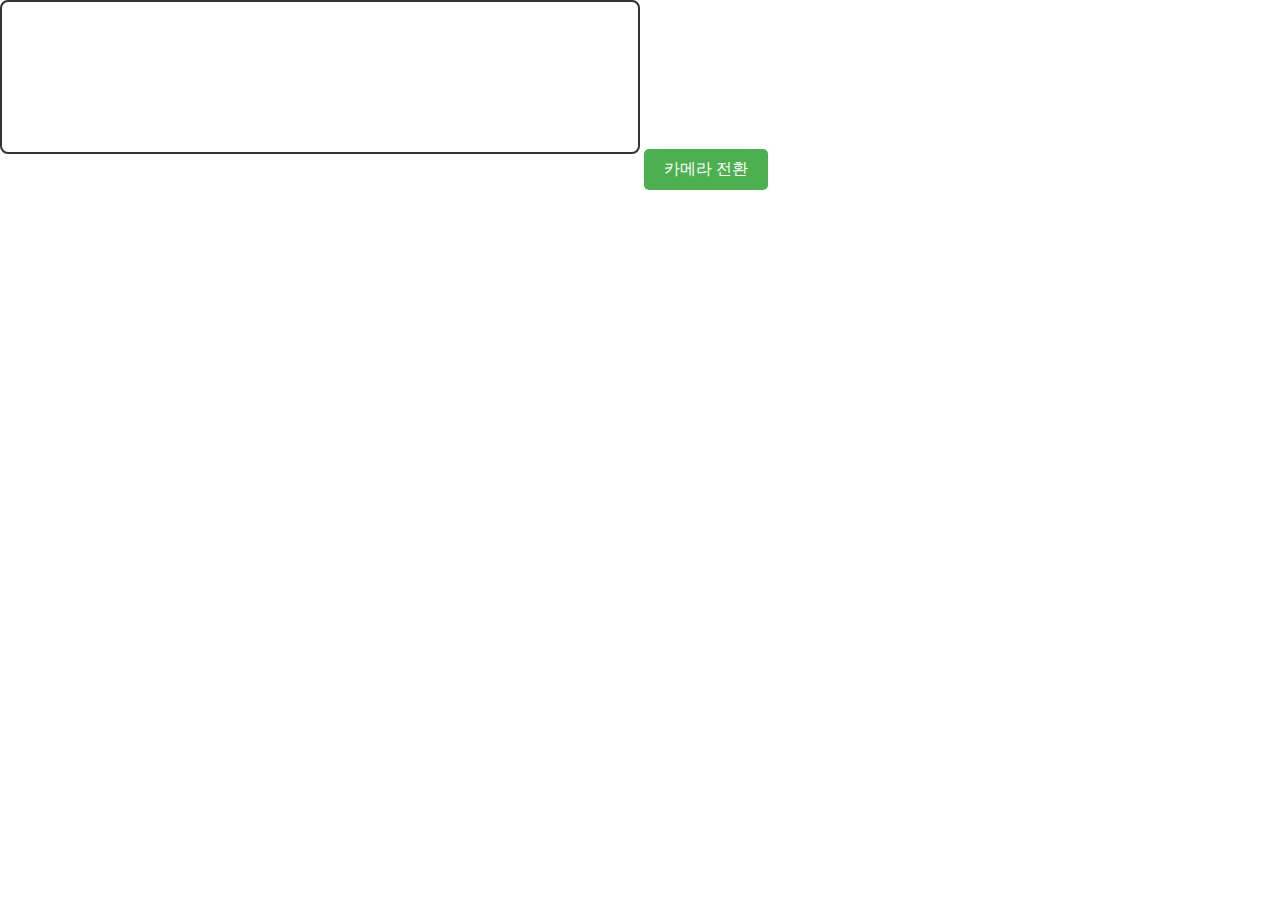
==== index.html @ e6281ce0 "first commit" ====
<!DOCTYPE html>
<html lang="ko">
  <head>
    <meta charset="UTF-8" />
    <meta name="viewport" content="width=device-width, initial-scale=1.0" />
    <title>웹캠 전/후면 카메라 전환</title>
    <link rel="stylesheet" href="style.css" />
    <script src="index.js" defer></script>
  </head>
  <body>
    <video id="webcam" autoplay playsinline></video>
    <button id="switchCamera">카메라 전환</button>
  </body>
</html>
---- style.css ----
* {
  margin: 0;
  padding: 0;
  box-sizing: border-box;
}

video {
  width: 100%;
  max-width: 640px;
  margin-bottom: 20px;
  border: 2px solid #333;
  border-radius: 8px;
}

button {
  padding: 10px 20px;
  font-size: 16px;
  background-color: #4caf50;
  color: white;
  border: none;
  border-radius: 5px;
  cursor: pointer;
  transition: background-color 0.3s;
}
button:hover {
  background-color: #45a049;
}
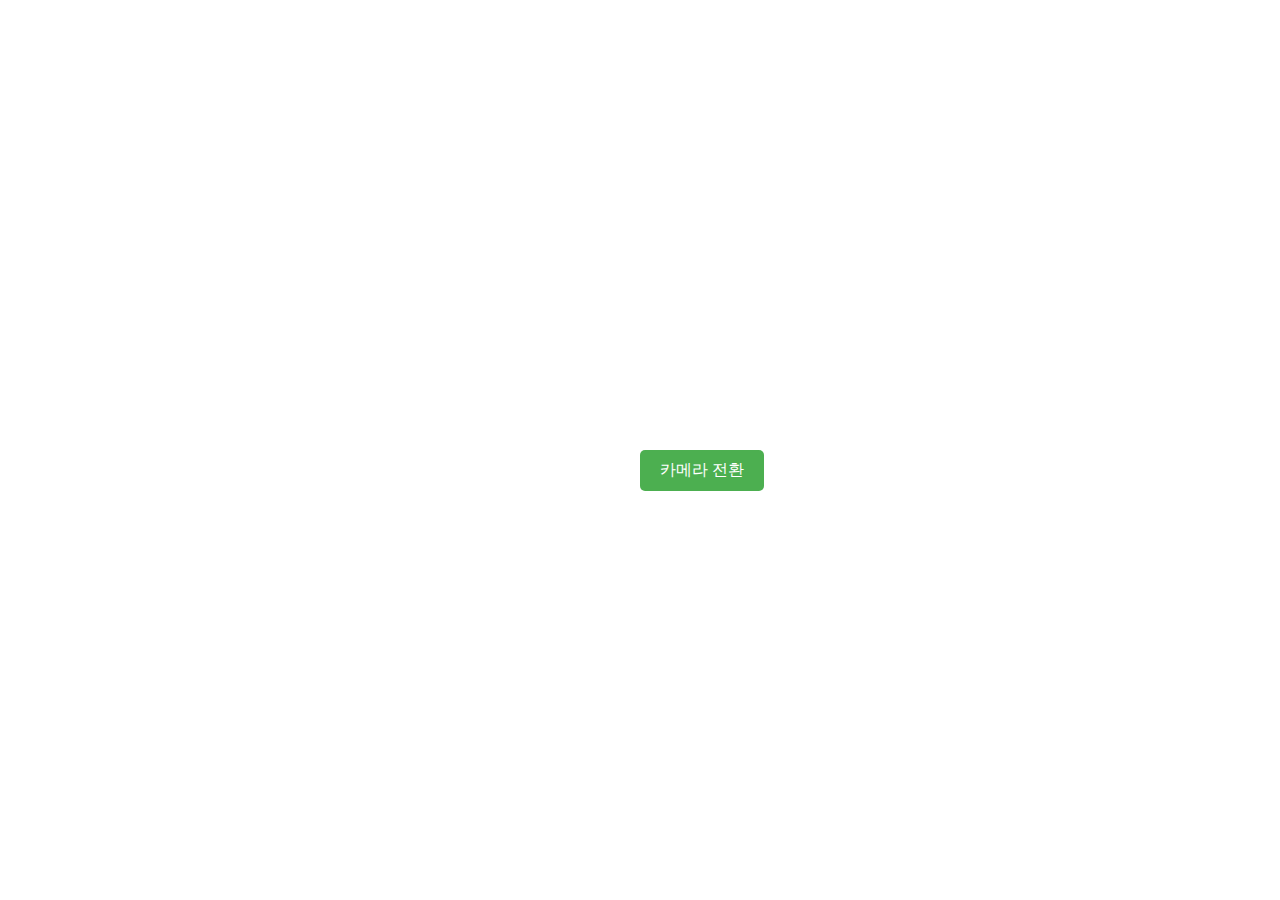
==== commit 292395e7: "feat: video 태그 꽉찬 화면" ====
--- a/index.html
+++ b/index.html
@@ -8,7 +8,9 @@
     <script src="index.js" defer></script>
   </head>
   <body>
-    <video id="webcam" autoplay playsinline></video>
-    <button id="switchCamera">카메라 전환</button>
+    <div class="wrap">
+      <video id="webcam" autoplay playsinline></video>
+      <button id="switchCamera">카메라 전환</button>
+    </div>
   </body>
 </html>
--- a/style.css
+++ b/style.css
@@ -2,17 +2,31 @@
   margin: 0;
   padding: 0;
   box-sizing: border-box;
+  border-width: 0;
+}
+
+body {
+  width: 100dvw;
+  height: 100dvh;
+}
+
+.wrap {
+  position: relative;
+  width: 100%;
+  height: 100%;
 }
 
 video {
+  display: block;
   width: 100%;
-  max-width: 640px;
-  margin-bottom: 20px;
-  border: 2px solid #333;
-  border-radius: 8px;
+  height: 100%;
+  object-fit: cover;
 }
 
 button {
+  position: absolute;
+  top: 50%;
+  left: 50%;
   padding: 10px 20px;
   font-size: 16px;
   background-color: #4caf50;
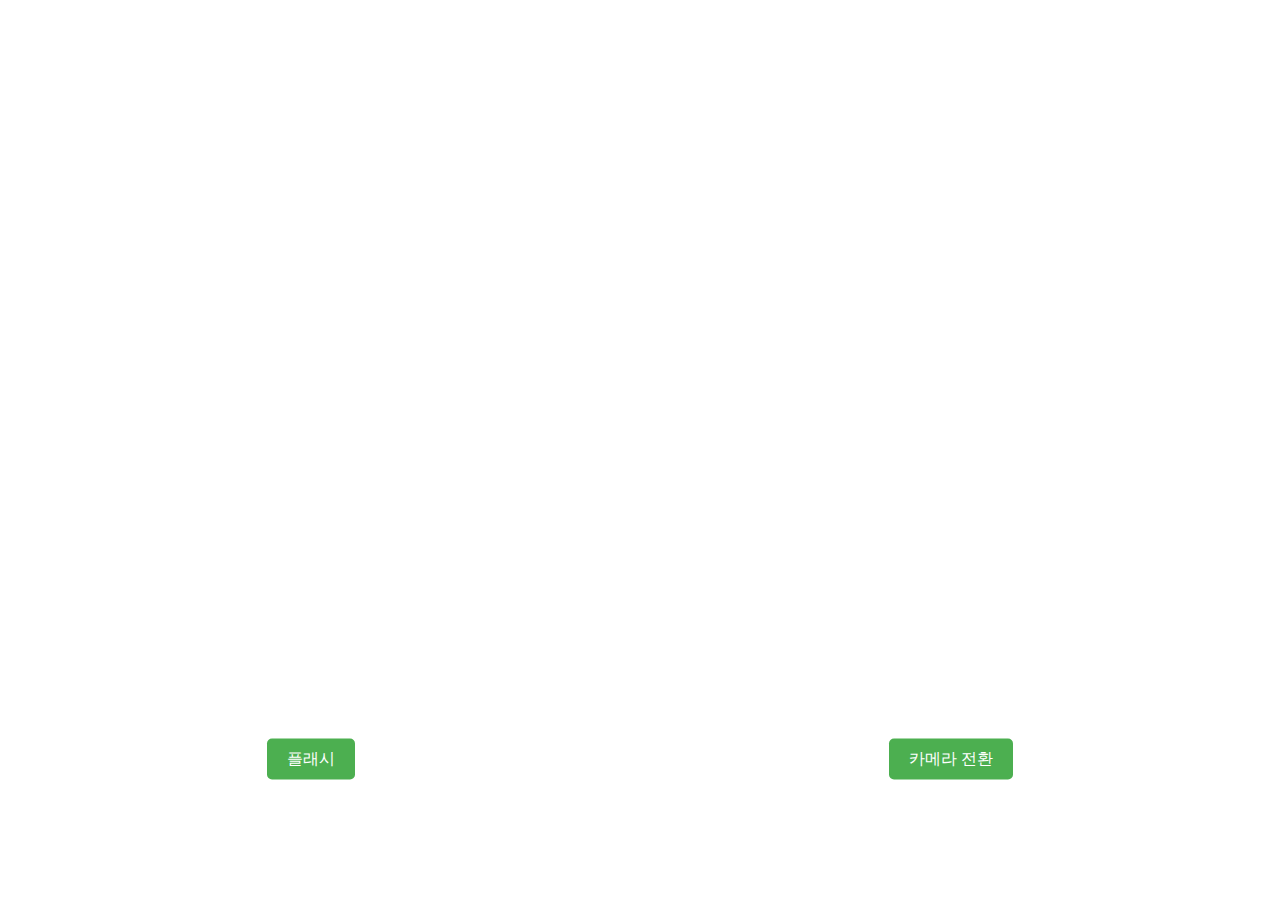
==== commit 0e6028ed: "feat: 카메라 플래시 기능 구현" ====
--- a/index.html
+++ b/index.html
@@ -10,7 +10,14 @@
   <body>
     <div class="wrap">
       <video id="webcam" autoplay playsinline></video>
-      <button id="switchCamera">카메라 전환</button>
+      <div class="btn-container">
+        <div>
+          <button id="torch" class="torch">플래시</button>
+        </div>
+        <div>
+          <button id="switchCamera" class="switchCamera">카메라 전환</button>
+        </div>
+      </div>
     </div>
   </body>
 </html>
--- a/style.css
+++ b/style.css
@@ -23,10 +23,16 @@
   object-fit: cover;
 }
 
-button {
+.btn-container {
   position: absolute;
-  top: 50%;
+  bottom: 100px;
   left: 50%;
+  transform: translate(-50%, -50%);
+  width: 100%;
+  display: flex;
+  justify-content: space-around;
+}
+.btn-container button {
   padding: 10px 20px;
   font-size: 16px;
   background-color: #4caf50;
@@ -36,6 +42,3 @@
   cursor: pointer;
   transition: background-color 0.3s;
 }
-button:hover {
-  background-color: #45a049;
-}
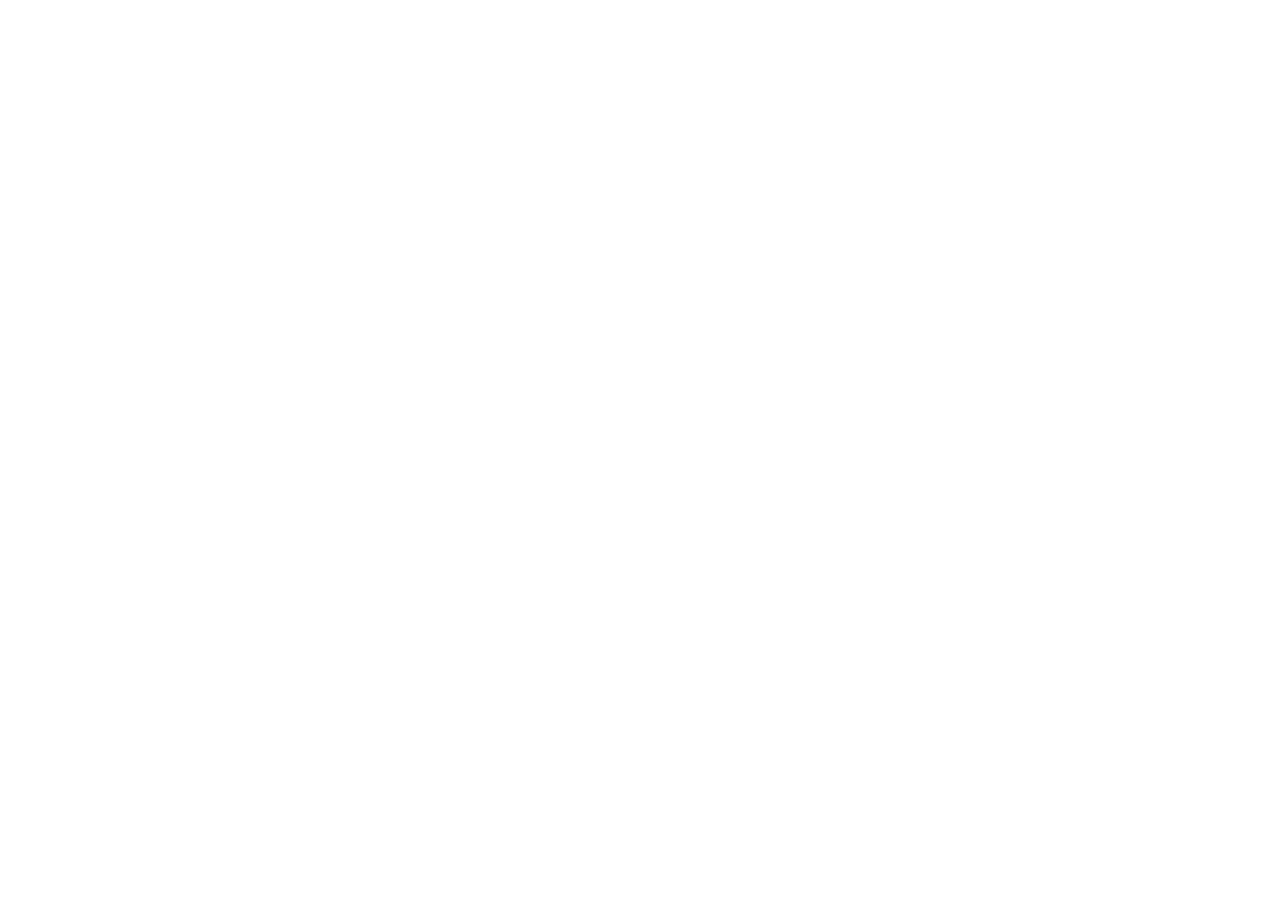
==== commit 6c426a32: "design: css 수정" ====
--- a/index.html
+++ b/index.html
@@ -11,12 +11,24 @@
     <div class="wrap">
       <video id="webcam" autoplay playsinline></video>
       <div class="btn-container">
-        <div>
-          <button id="torch" class="torch">플래시</button>
-        </div>
-        <div>
-          <button id="switchCamera" class="switchCamera">카메라 전환</button>
-        </div>
+        <ul>
+          <li>
+            <button id="torch" class="torch" aria-label="플래시"></button>
+          </li>
+          <li>
+            <button id="capture" class="capture">
+              <span></span>
+            </button>
+          </li>
+          <li>
+            <button
+              id="switchCamera"
+              class="switch-camera"
+              style="background-image: url('./icons/camera.svg')"
+              aria-label="전/후면 카메라 전환"
+            ></button>
+          </li>
+        </ul>
       </div>
     </div>
   </body>
--- a/style.css
+++ b/style.css
@@ -3,6 +3,7 @@
   padding: 0;
   box-sizing: border-box;
   border-width: 0;
+  background-color: transparent;
 }
 
 body {
@@ -23,7 +24,7 @@
   object-fit: cover;
 }
 
-.btn-container {
+.btn-container ul {
   position: absolute;
   bottom: 100px;
   left: 50%;
@@ -32,13 +33,42 @@
   display: flex;
   justify-content: space-around;
 }
+
+.btn-container li {
+  display: flex;
+  justify-content: center;
+  align-items: center;
+}
+
 .btn-container button {
-  padding: 10px 20px;
-  font-size: 16px;
-  background-color: #4caf50;
+  cursor: pointer;
+}
+
+.btn-container button:not(.capture) {
+  background-repeat: no-repeat;
   color: white;
-  border: none;
-  border-radius: 5px;
-  cursor: pointer;
-  transition: background-color 0.3s;
+  height: 40px;
+  width: 40px;
 }
+
+.btn-container .capture {
+  padding: 4px;
+  border-radius: 50%;
+  border: 3px solid #fff;
+}
+
+.btn-container .capture span {
+  width: 24px;
+  height: 24px;
+  border-radius: 50%;
+  background-color: #fff;
+  display: block;
+}
+
+.btn-container .torch {
+  background-image: url('./icons/torch-off.svg');
+}
+
+.btn-container .torch.off {
+  background-image: url('./icons/torch.svg');
+}
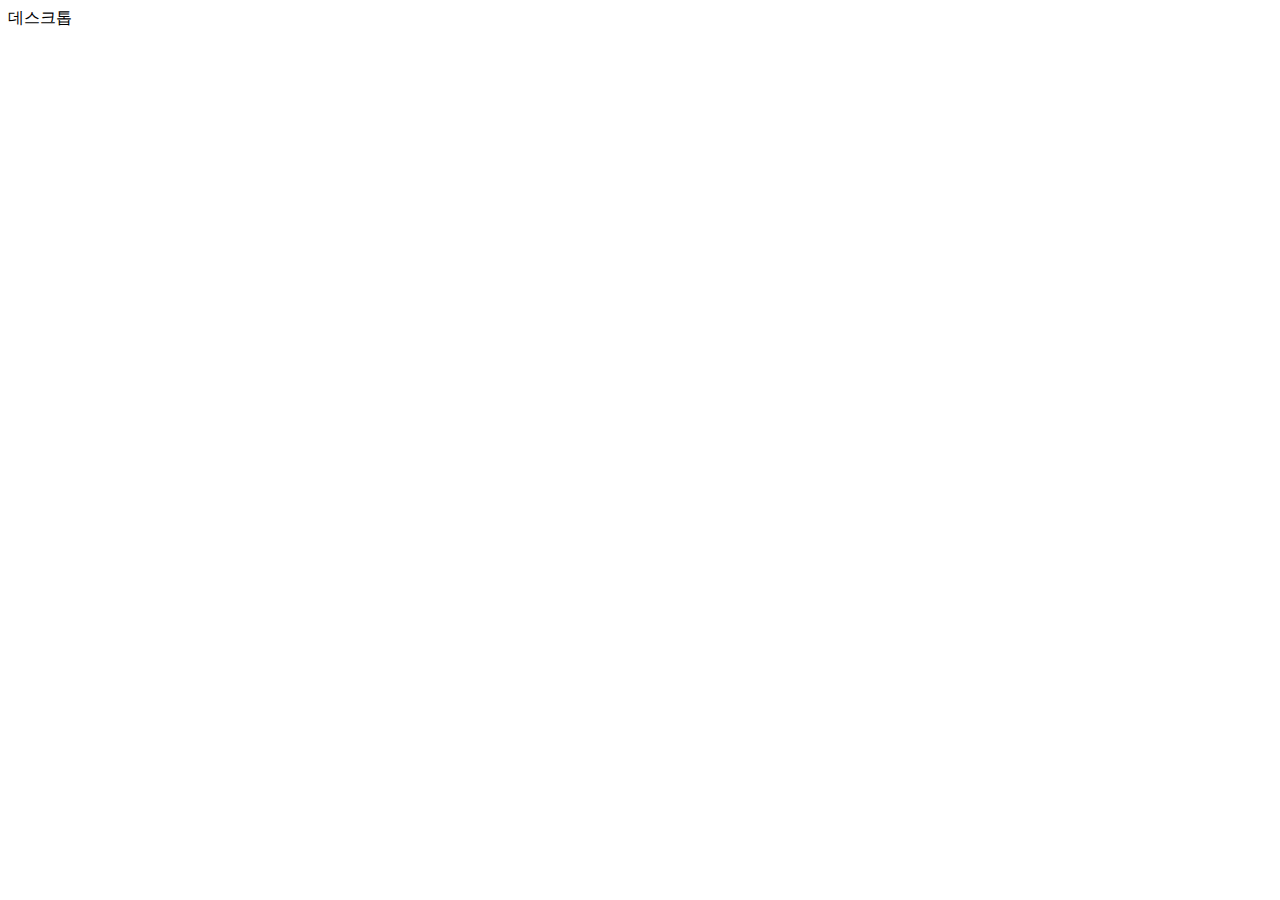
==== commit 2d0d1817: "feat: 모바일, 데스크톱 화면 분리" ====
--- a/index.html
+++ b/index.html
@@ -1,35 +1,22 @@
 <!DOCTYPE html>
-<html lang="ko">
+<html lang="en">
   <head>
     <meta charset="UTF-8" />
     <meta name="viewport" content="width=device-width, initial-scale=1.0" />
-    <title>웹캠 전/후면 카메라 전환</title>
-    <link rel="stylesheet" href="style.css" />
-    <script src="index.js" defer></script>
+    <title>Document</title>
   </head>
   <body>
-    <div class="wrap">
-      <video id="webcam" autoplay playsinline></video>
-      <div class="btn-container">
-        <ul>
-          <li>
-            <button id="torch" class="torch" aria-label="플래시"></button>
-          </li>
-          <li>
-            <button id="capture" class="capture">
-              <span></span>
-            </button>
-          </li>
-          <li>
-            <button
-              id="switchCamera"
-              class="switch-camera"
-              style="background-image: url('./icons/camera.svg')"
-              aria-label="전/후면 카메라 전환"
-            ></button>
-          </li>
-        </ul>
-      </div>
-    </div>
+    <script>
+      const userAgent = navigator.userAgent;
+
+      // 모바일 기기 체크
+      if (/android/i.test(userAgent)) {
+        window.location.href = './mobile';
+      } else if (/iPhone|iPad|iPod/i.test(userAgent)) {
+        window.location.href = './mobile';
+      } else {
+        window.location.href = './desktop';
+      }
+    </script>
   </body>
 </html>
